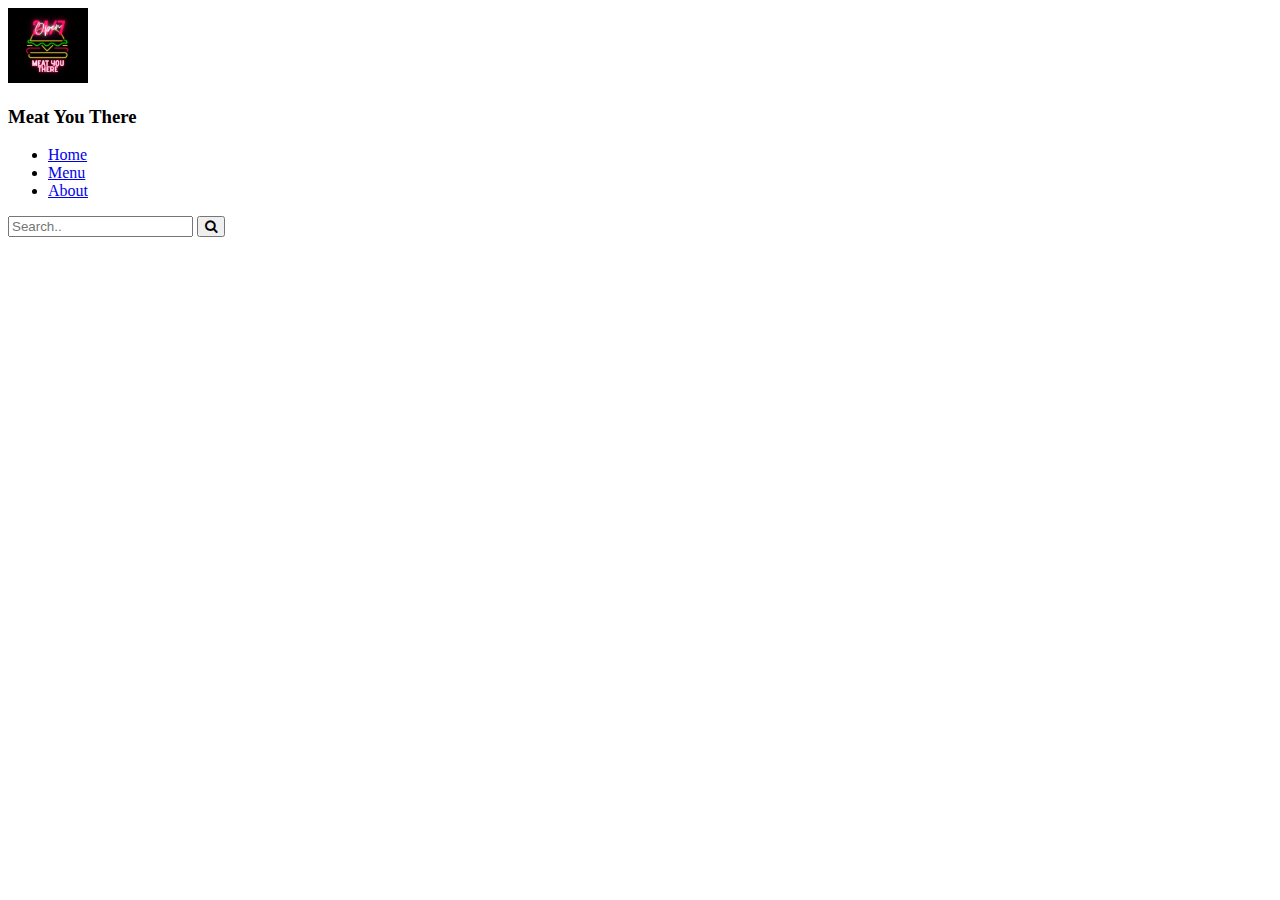
==== about.html @ 19d54492 "create menu wireframe and add 2 pages" ====
<!DOCTYPE html>
<html lang="en">
<head>
    <meta charset="UTF-8">
    <meta http-equiv="X-UA-Compatible" content="IE=edge">
    <meta name="viewport" content="width=device-width, initial-scale=1.0">
    <style>
        body {
          background-image: url('./assets/kitchen.jpg');
          background-repeat: no-repeat;
          background-attachment: fixed;
          background-size: 100% 100%;
        }
        </style>
    <title>About</title>
</head>
<body>
    
    <head>
        <nav>
            <img src="./assets/Meat You There.png" alt="navbarlogo" height="75px" width="80px">
            <h3>Meat You There</h3>
            <ul> 
                <li><a href="./index.html">Home</a></li>
                <li><a href="./Menu.html">Menu</a></li>
                <li><a href="./about.html">About</a></li>
            </ul>
            <link rel="stylesheet" 
            href="https://cdnjs.cloudflare.com/ajax/libs/font-awesome/4.7.0/css/font-awesome.min.css">
            <form class="example" action="action_page.php">
                <input type="text" placeholder="Search.." name="search">
                <button type="submit"><i class="fa fa-search"></i></button>
            </form>
        </nav>
    </head>
    <main>
        

    </main>
    <footer>

    </footer>
</body>
</html>
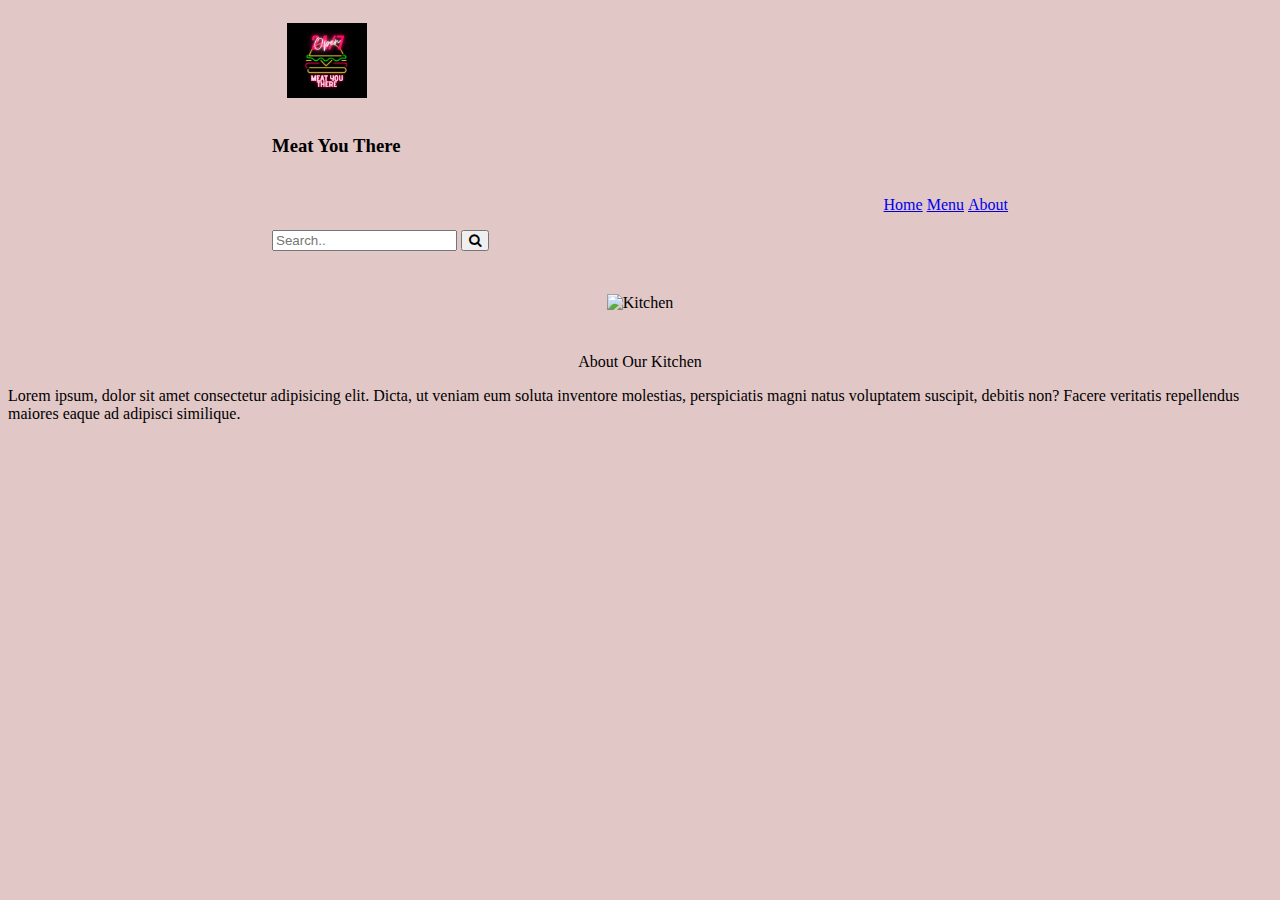
==== commit 266f3395: "add 2 stylesheets" ====
--- a/about.html
+++ b/about.html
@@ -4,14 +4,8 @@
     <meta charset="UTF-8">
     <meta http-equiv="X-UA-Compatible" content="IE=edge">
     <meta name="viewport" content="width=device-width, initial-scale=1.0">
-    <style>
-        body {
-          background-image: url('./assets/kitchen.jpg');
-          background-repeat: no-repeat;
-          background-attachment: fixed;
-          background-size: 100% 100%;
-        }
-        </style>
+    
+        <link rel="stylesheet" href="style.css">
     <title>About</title>
 </head>
 <body>
@@ -34,7 +28,12 @@
         </nav>
     </head>
     <main>
-        
+        <section>
+            <br/>
+            <img src="./assets/kitchen.jpg" alt="Kitchen" width=50% />
+            <p>About Our Kitchen</p>
+        </section>
+        <p>Lorem ipsum, dolor sit amet consectetur adipisicing elit. Dicta, ut veniam eum soluta inventore molestias, perspiciatis magni natus voluptatem suscipit, debitis non? Facere veritatis repellendus maiores eaque ad adipisci similique.</p>
 
     </main>
     <footer>
--- a/style.css
+++ b/style.css
@@ -0,0 +1,30 @@
+body{
+    background-color: rgb(226, 199, 199);
+}
+ul{
+    text-align: right;
+    min-width: 696px;
+	list-style: none;
+	padding-top: 20px;
+}
+ul li {
+    display: inline;
+}
+span{
+    border: 50px;
+    margin-top: 20px;
+}
+nav{
+    display: table;   /* Allow the centering to work */
+	margin: 0 auto;
+}
+section{
+    text-align: center;
+}
+img{
+    padding: 2%;
+}
+.logo{
+    margin-left: 0% ;
+    
+}